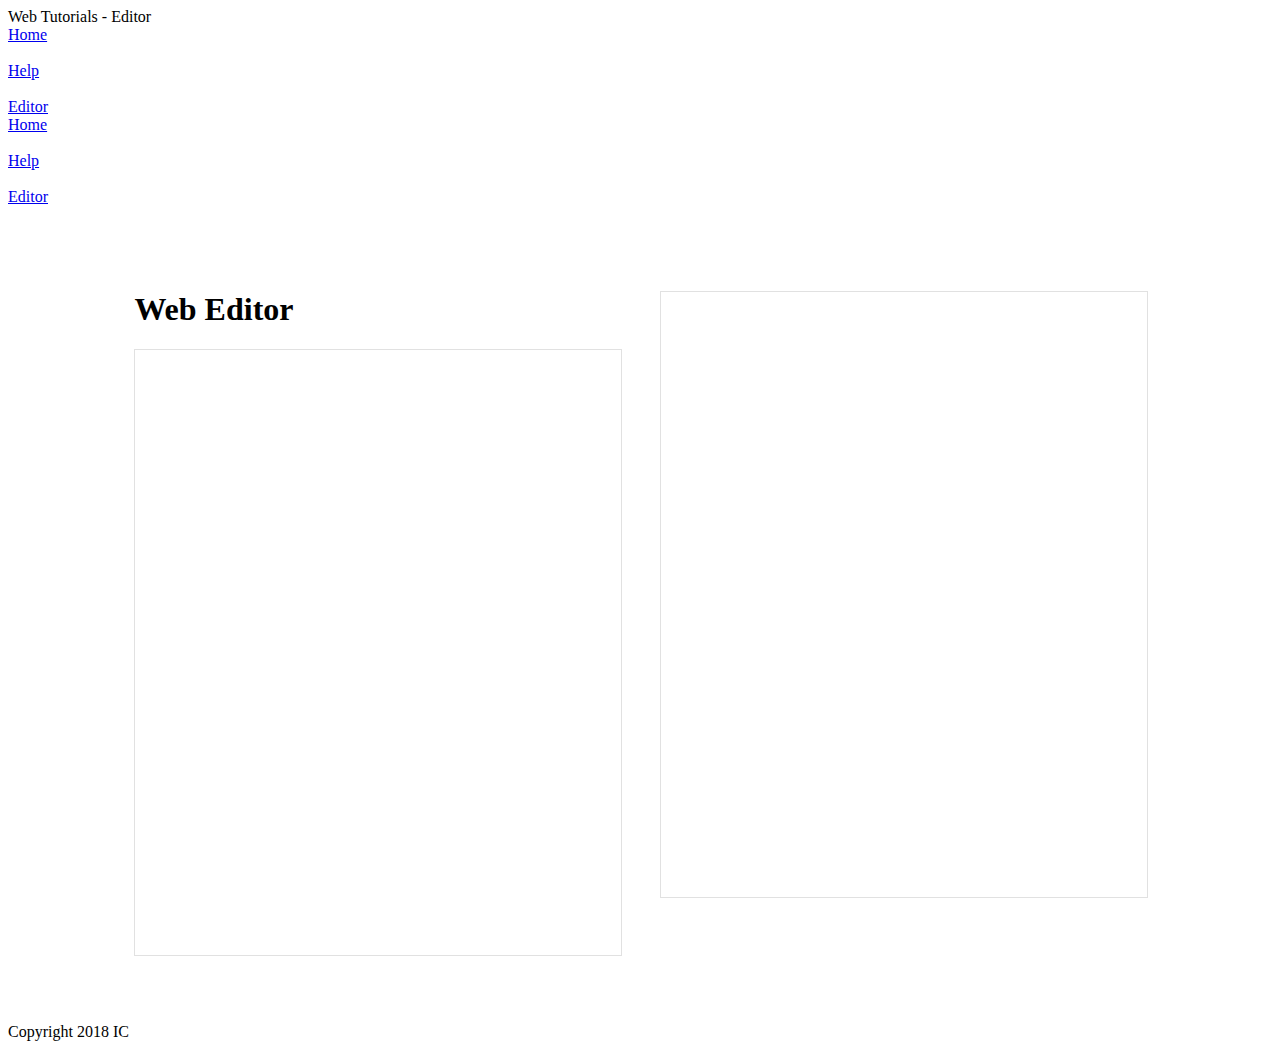
==== Editor/index.html @ 1648fe9d "Update index.html" ====
<!DOCTYPE html>
<html>
  <head>
    <title>Web Tutorials - Editor</title>
    <script src="/WebTutorials/root/javascript.js"></script>
    <link rel="stylesheet" href="/WebTutorials/root/stylesheet.css">
    <link rel="icon" href="/WebTutorials/root/favicon.png">
    <style>
      #content {
        background-color: rgb(255, 255, 255);
        margin: 0px 5% 0px 5%;
        padding: 5%;
      }
      #code {
        width: 100%;
        background-color: rgb(255, 255, 255);
        color: rgb(0, 0, 0);
        font-family: Helvetica;
        border-color: rgb(225, 225, 225);
        padding: 0px;
        resize: none;
      }
      #code:focus {
        outline: 0;
        border-color: rgb(200, 200, 200);
      }
      #webpage {
        width: 100%;
        background-color: rgb(255, 255, 255);
        color: rgb(0, 0, 0);
        font-family: Helvetica;
        border: 1px solid rgb(225, 225, 225);
        padding: 0px;
      }
      #title-div {
        overflow: scroll;
        white-space: nowrap;
        height: 16pt;
        padding: 0px;
        margin: 0px;
      }
      #clear {
        clear: both;
        width: 100%;
        height: 0px;
        padding: 0px;
        margin: 0px;
      }
      .surround {
        width: calc(50% - 20px);
        padding: 0px;
        margin: 0px;
      }
    </style>
  </head>
  <body>
    <div id="header">
      Web Tutorials - Editor
      <div id="navbar">
        <a class="nb-d" href="/WebTutorials">Home</a><div class="nb-d-s">&nbsp</div><a class="nb-d" href="/WebTutorials/help.html">Help</a><div class="nb-d-s">&nbsp</div><a class="nb-d" href="/WebTutorials/Editor">Editor</a>
      </div> <!-- #navbar -->
    </div> <!-- #header -->
    <div id="navbar-mobile">
      <a class="nb-m" href="/WebTutorials">Home</a><div class="nb-m-s">&nbsp</div><a class="nb-m" href="/WebTutorials/help.html">Help</a><div class="nb-m-s">&nbsp</div><a class="nb-m" href="/WebTutorials/Editor">Editor</a>
    </div> <!-- #navbar-mobile -->
    <div id="content">
      <div class="surround" style="float: left;">
        <h1>Web Editor</h1>
        <textarea id="code"></textarea>
      </div> <!-- .surround -->
      <div class="surround" style="float: right;">
        <div id="title-div">
          <h1 id="title">New Webpage</h1>
        </div> <!-- #title-div -->
        <iframe id="webpage"></iframe>
      </div> <!-- .surround -->
      <div id="clear"></div>
    </div> <!-- #content -->
    <div id="footer">
      Copyright 2018 IC
    </div> <!-- footer -->
    <script>
      function getStyle(cd) {
        var c = cd.split("");
        var st = [];
        for (var i = 0; i < c.length; i++) {
          if (c[i] === "<" && i < c.length - 6) {
            if (c[i + 1].toLowerCase() === "s" && c[i + 2].toLowerCase() === "t" && c[i + 3].toLowerCase() === "y" && c[i + 4].toLowerCase() === "l" && c[i + 5].toLowerCase() === "e" && c[i + 6] === ">") {
              st.push("");
              for (var r = 0; r < 10000; r++) {
                if (c[i + 7 + r] === "<" && i + 7 + r < c.length - 7) {
                  if (c[i + 7 + r + 1] === "/" && c[i + 7 + r + 2].toLowerCase() === "s" && c[i + 7 + r + 3].toLowerCase() === "t" && c[i + 7 + r + 4].toLowerCase() === "y" && c[i + 7 + r + 5].toLowerCase() === "l" && c[i + 7 + r + 6].toLowerCase() === "e" && c[i + 7 + r + 7] === ">") {
                    break;
                  }
                }
                st[st.length - 1] += c[i + 7 + r];
              }
            }
          }
        }
        return st;
      };
      function getScript(cd) {
        var c = cd.split("");
        var st = [];
        for (var i = 0; i < c.length; i++) {
          if (c[i] === "<" && i < c.length - 7) {
            if (c[i + 1].toLowerCase() === "s" && c[i + 2].toLowerCase() === "c" && c[i + 3].toLowerCase() === "r" && c[i + 4].toLowerCase() === "i" && c[i + 5].toLowerCase() === "p" && c[i + 6].toLowerCase() === "t" && c[i + 7] === ">") {
              st.push("");
              for (var r = 0; r < 10000; r++) {
                if (c[i + 8 + r] === "<" && i + 8 + r < c.length - 8) {
                  if (c[i + 8 + r + 1] === "/" && c[i + 8 + r + 2].toLowerCase() === "s" && c[i + 8 + r + 3].toLowerCase() === "c" && c[i + 8 + r + 4].toLowerCase() === "r" && c[i + 8 + r + 5].toLowerCase() === "i" && c[i + 8 + r + 6].toLowerCase() === "p" && c[i + 8 + r + 7].toLowerCase() === "t" && c[i + 8 + r + 8] === ">") {
                    break;
                  }
                }
                st[st.length - 1] += c[i + 8 + r];
              }
            }
          }
        }
        return st;
      };
      function getTitle(cd) {
        var c = cd.split("");
        var st = "";
        for (var i = 0; i < c.length; i++) {
          if (c[i] === "<" && i < c.length - 6) {
            if (c[i + 1].toLowerCase() === "t" && c[i + 2].toLowerCase() === "i" && c[i + 3].toLowerCase() === "t" && c[i + 4].toLowerCase() === "l" && c[i + 5].toLowerCase() === "e" && c[i + 6] === ">") {
              st = "";
              for (var r = 0; r < 10000; r++) {
                if (c[i + 7 + r] === "<" && i + 7 + r < c.length - 7) {
                  if (c[i + 7 + r + 1] === "/" && c[i + 7 + r + 2].toLowerCase() === "t" && c[i + 7 + r + 3].toLowerCase() === "i" && c[i + 7 + r + 4].toLowerCase() === "t" && c[i + 7 + r + 5].toLowerCase() === "l" && c[i + 7 + r + 6].toLowerCase() === "e" && c[i + 7 + r + 7] === ">") {
                    break;
                  }
                }
                st += c[i + 7 + r];
              }
            }
          }
        }
        return st;
      };
      setTimeout(() => {
        if (/Android|webOS|iPhone|iPad|iPod|BlackBerry|BB|PlayBook|IEMobile|Windows Phone|Kindle|Silk|Opera Mini/i.test(navigator.userAgent)) {
          document.getElementById("code").style.height = "calc(" + window.innerHeight + "px - 50pt - 235px - " + (window.innerWidth / 10) + "px - 30pt - 30pt - 40pt - 30pt)";
          document.getElementById("webpage").style.height = "calc(" + window.innerHeight + "px - 50pt - 235px - " + (window.innerWidth / 10) + "px - 30pt - 30pt - 40pt - 30pt)";
          document.getElementById("code").style.fontSize = "16pt";
          document.getElementById("title-div").style.height = "40pt";
        } else {
          document.getElementById("code").style.height = "calc(" + window.innerHeight + "px - 14pt - 95px - " + (window.innerWidth / 10) + "px - 12pt - 12pt - 16pt)";
          document.getElementById("webpage").style.height = "calc(" + window.innerHeight + "px - 14pt - 95px - " + (window.innerWidth / 10) + "px - 12pt - 12pt - 16pt)";
          setInterval(() => {
            document.getElementById("code").style.height = "calc(" + window.innerHeight + "px - 14pt - 95px - " + (window.innerWidth / 10) + "px - 12pt - 12pt - 16pt)";
            document.getElementById("webpage").style.height = "calc(" + window.innerHeight + "px - 14pt - 95px - " + (window.innerWidth / 10) + "px - 12pt - 12pt - 16pt)";
          }, 1000);  
          document.getElementById("code").style.fontSize = "10pt";
        }
        var html = document.getElementById("code"),
            webpage = document.getElementById("webpage"),
            title = document.getElementById("title");
        var working = false;
        function update() {
          if (working) {
            return false;
          }
          working = true;
          var document = webpage.contentDocument,
              style = document.createElement("style"),
              script = document.createElement("script");
          document.body.innerHTML = html.value;
          if (getTitle(html.value) !== "") {
            title.innerText = getTitle(html.value);
          } else {
            title.innerText = "New Webpage";
          }
          var styles = getStyle(html.value);
          for (var i = 0; i < styles.length; i++) {
            style.innerHTML += styles[i];
          }
          var scripts = getScript(html.value);
          for (var i = 0; i < scripts.length; i++) {
            script.innerHTML += scripts[i];
          }
          document.body.appendChild(style);
          document.body.appendChild(script);
          working = false;
        }
        document.getElementById("code").onkeyup = update;
        update();
      }, 0);
//       var pcode = "";
//       setInterval(() => {
//         if (document.getElementById("code").value !== pcode) {
//           document.getElementById("webpage").innerHTML = document.getElementById("code").value;
//         }
//         pcode = document.getElementById("code").value;
//       }, 1000);
      document.getElementById("code").onkeydown = function(e) {
        if (e.keyCode === 9 || e.which === 9) {
          e.preventDefault();
          var s = this.selectionStart;
          this.value = this.value.substring(0, this.selectionStart) + "  " + this.value.substring(this.selectionEnd);
          this.selectionEnd = s + 2; 
        }
      }
      function getQuery(variable) {
        var query = window.location.search.substring(1);
        var vars = query.split("&");
        for (var i = 0; i < vars.length; i++) {
          var pair = vars[i].split("=");
          if (pair[0] == variable) {
            return pair[1];
          }
        }
        return(false);
      }
      var code = "";
      switch(getQuery("C")) {
        case "1":
          switch(getQuery("L")) {
            case "1":
              code = "<!DOCTYPE html>\n<html>\n  <head>\n  </head>\n  <body>\n  </body>\n</html>";
            break;
            case "2":
              code = "<!DOCTYPE html>\n<html>\n  <head>\n    <title>Put your title here!</title>\n  </head>\n  <body>\n    <h1>This header is largest!</h1>\n    <h3>This header is large!</h3>\n    <h4>This header is small.</h4>\n    <h6>This header is smallest.</h6>\n  </body>\n</html>";
            break;
            default:
              if (getQuery("L")) {
                alert("That lesson does not exist!");
              }
            break;
          }
        break;
        default:
          if (getQuery("C")) {
            alert("That chapter does not exist!");
          }
        break;
      }
      document.getElementById("code").value = code;
    </script> <!-- Get Query -->
  </body>
</html>
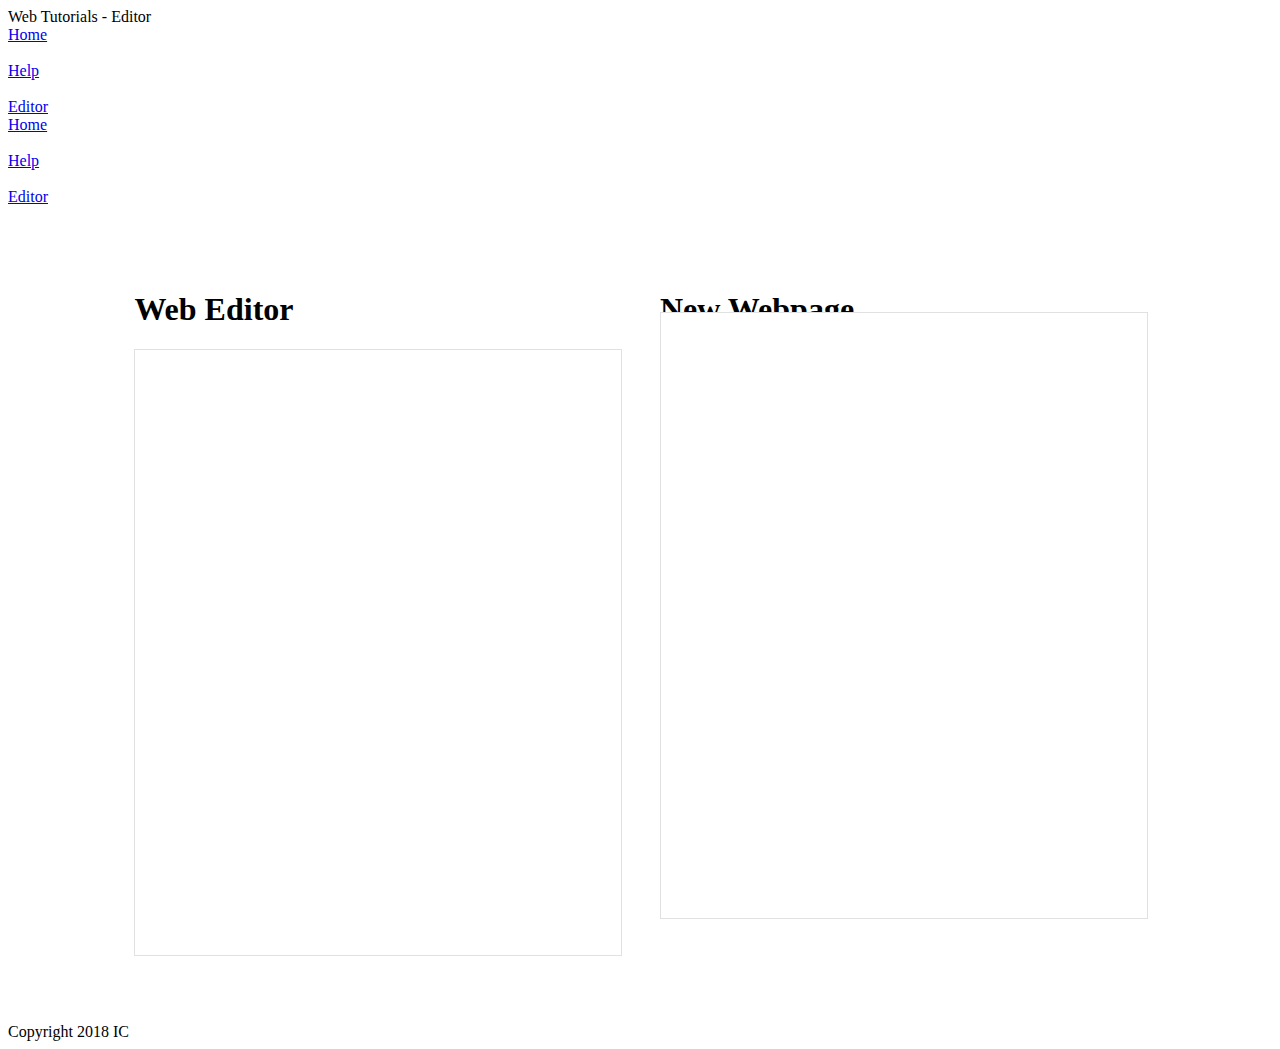
==== commit 05baa1db: "Update index.html" ====
--- a/Editor/index.html
+++ b/Editor/index.html
@@ -33,7 +33,6 @@
         padding: 0px;
       }
       #title-div {
-        overflow: scroll;
         white-space: nowrap;
         height: 16pt;
         padding: 0px;
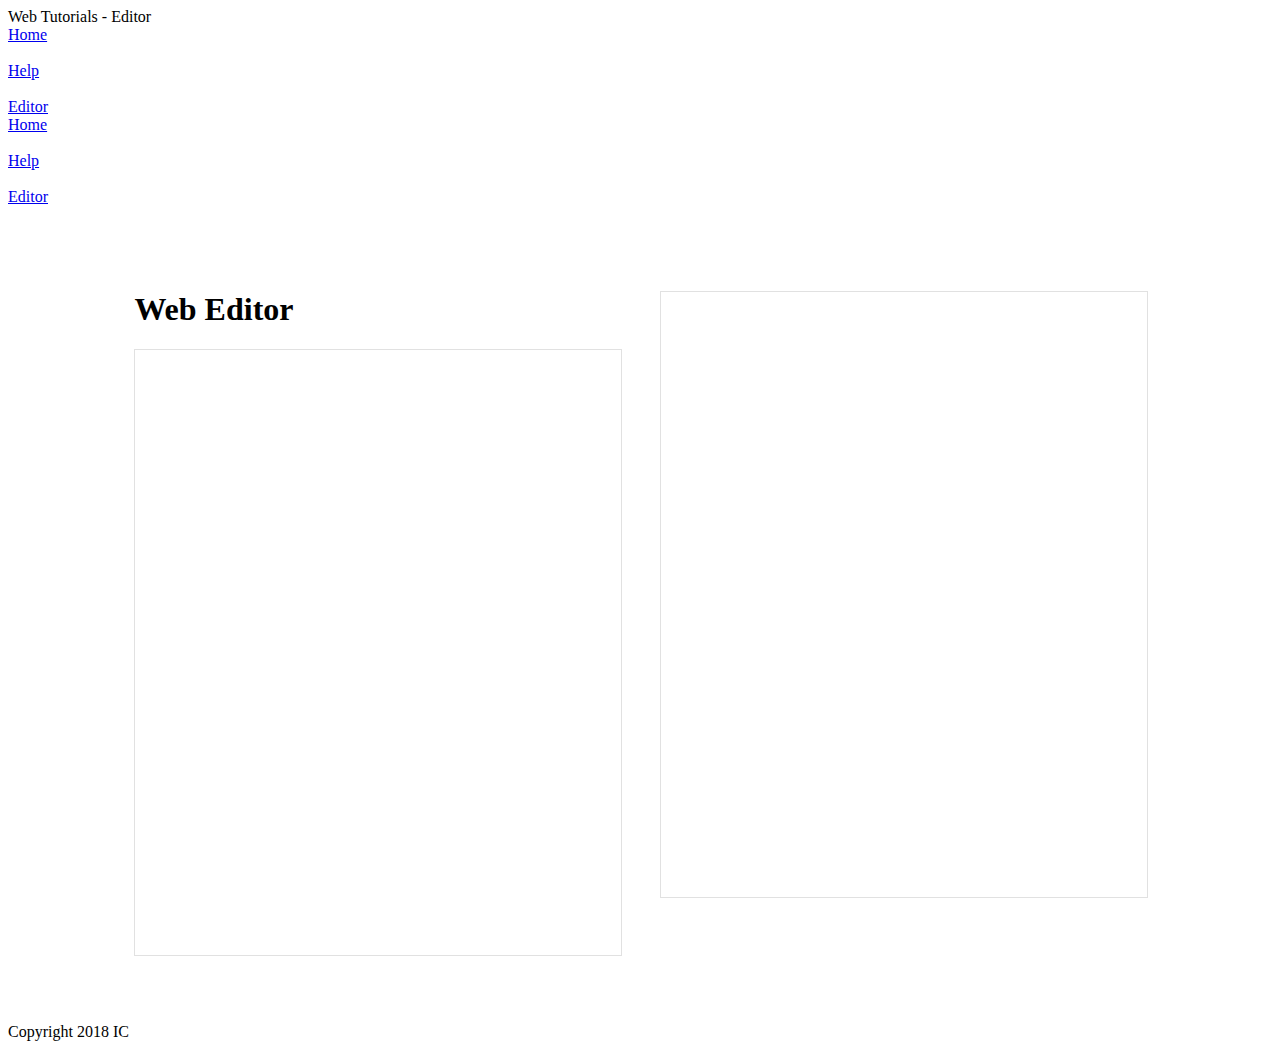
==== commit d2d7d132: "Update index.html" ====
--- a/Editor/index.html
+++ b/Editor/index.html
@@ -33,6 +33,7 @@
         padding: 0px;
       }
       #title-div {
+        overflow-x: scroll;
         white-space: nowrap;
         height: 16pt;
         padding: 0px;
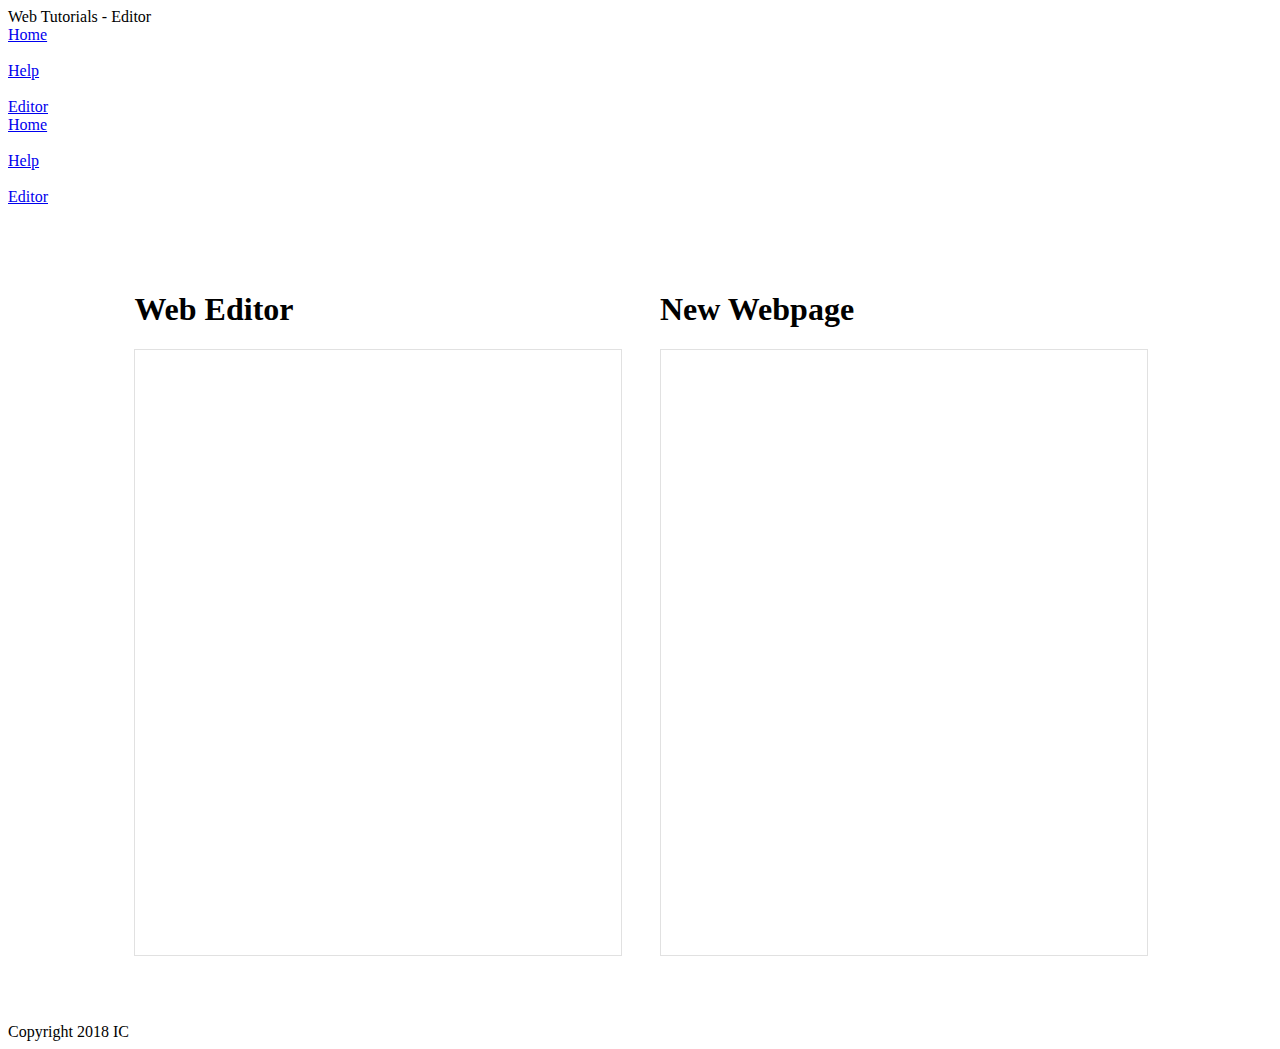
==== commit 8054b697: "Update index.html" ====
--- a/Editor/index.html
+++ b/Editor/index.html
@@ -35,7 +35,6 @@
       #title-div {
         overflow-x: scroll;
         white-space: nowrap;
-        height: 16pt;
         padding: 0px;
         margin: 0px;
       }
@@ -145,7 +144,7 @@
           document.getElementById("code").style.height = "calc(" + window.innerHeight + "px - 50pt - 235px - " + (window.innerWidth / 10) + "px - 30pt - 30pt - 40pt - 30pt)";
           document.getElementById("webpage").style.height = "calc(" + window.innerHeight + "px - 50pt - 235px - " + (window.innerWidth / 10) + "px - 30pt - 30pt - 40pt - 30pt)";
           document.getElementById("code").style.fontSize = "16pt";
-          document.getElementById("title-div").style.height = "40pt";
+          //document.getElementById("title-div").style.height = "40pt";
         } else {
           document.getElementById("code").style.height = "calc(" + window.innerHeight + "px - 14pt - 95px - " + (window.innerWidth / 10) + "px - 12pt - 12pt - 16pt)";
           document.getElementById("webpage").style.height = "calc(" + window.innerHeight + "px - 14pt - 95px - " + (window.innerWidth / 10) + "px - 12pt - 12pt - 16pt)";
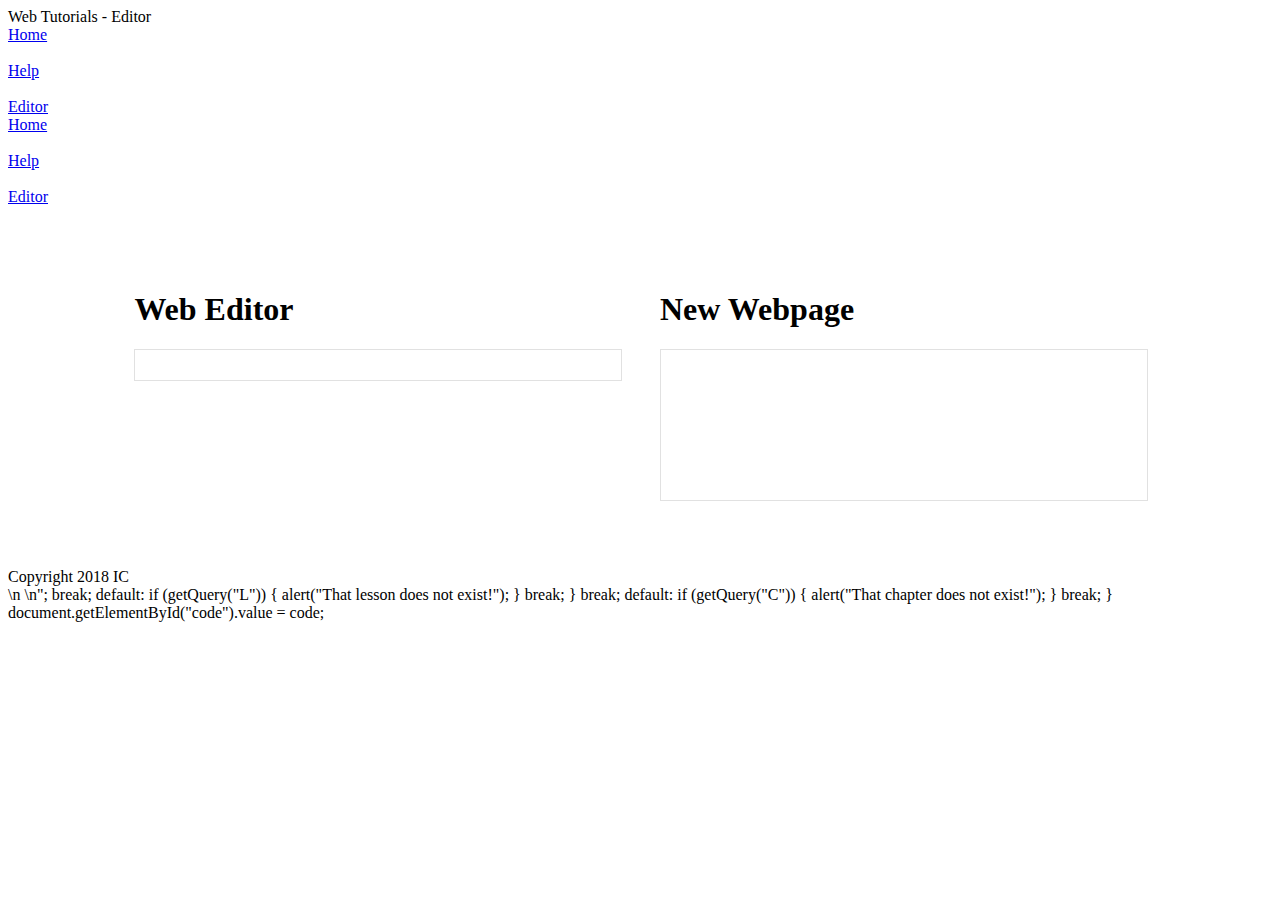
==== commit 8de36d73: "Update index.html" ====
--- a/Editor/index.html
+++ b/Editor/index.html
@@ -201,6 +201,12 @@
           this.value = this.value.substring(0, this.selectionStart) + "  " + this.value.substring(this.selectionEnd);
           this.selectionEnd = s + 2; 
         }
+        if (e.keyCode === 222 || e.which === 222) {
+          e.preventDefault();
+          var s = this.selectionStart;
+          this.value = this.value.substring(0, this.selectionStart) + "\"" + this.value.substring(this.selectionEnd);
+          this.selectionEnd = s + 1; 
+        }
       }
       function getQuery(variable) {
         var query = window.location.search.substring(1);
@@ -223,6 +229,9 @@
             case "2":
               code = "<!DOCTYPE html>\n<html>\n  <head>\n    <title>Put your title here!</title>\n  </head>\n  <body>\n    <h1>This header is largest!</h1>\n    <h3>This header is large!</h3>\n    <h4>This header is small.</h4>\n    <h6>This header is smallest.</h6>\n  </body>\n</html>";
             break;
+            case "3":
+              code = "<!DOCTYPE html>\n<html>\n  <head>\n    <title>Comment Thing!</title>\n  </head>\n  <body>\n    <h1 id=\"text\"></h1>\n    <script>\n      var w = \"Put your text here!\";\n      for (var i = 0; i <= w.split(\"\").length; i++) {\n        document.getElementById(\"text\").innerHTML += w.split(\"\").splice(0, i).join(\"\") + \"<br>\";\n      }\n      for (var i = w.split(\"\").length - 1; i > 0; i--) {\n      document.getElementById(\"text\").innerHTML += w.split(\"\").splice(0, i).join(\"\") + \"<br>\";\n      }\n    </script>\n  </body>\n</html>";
+            break;
             default:
               if (getQuery("L")) {
                 alert("That lesson does not exist!");
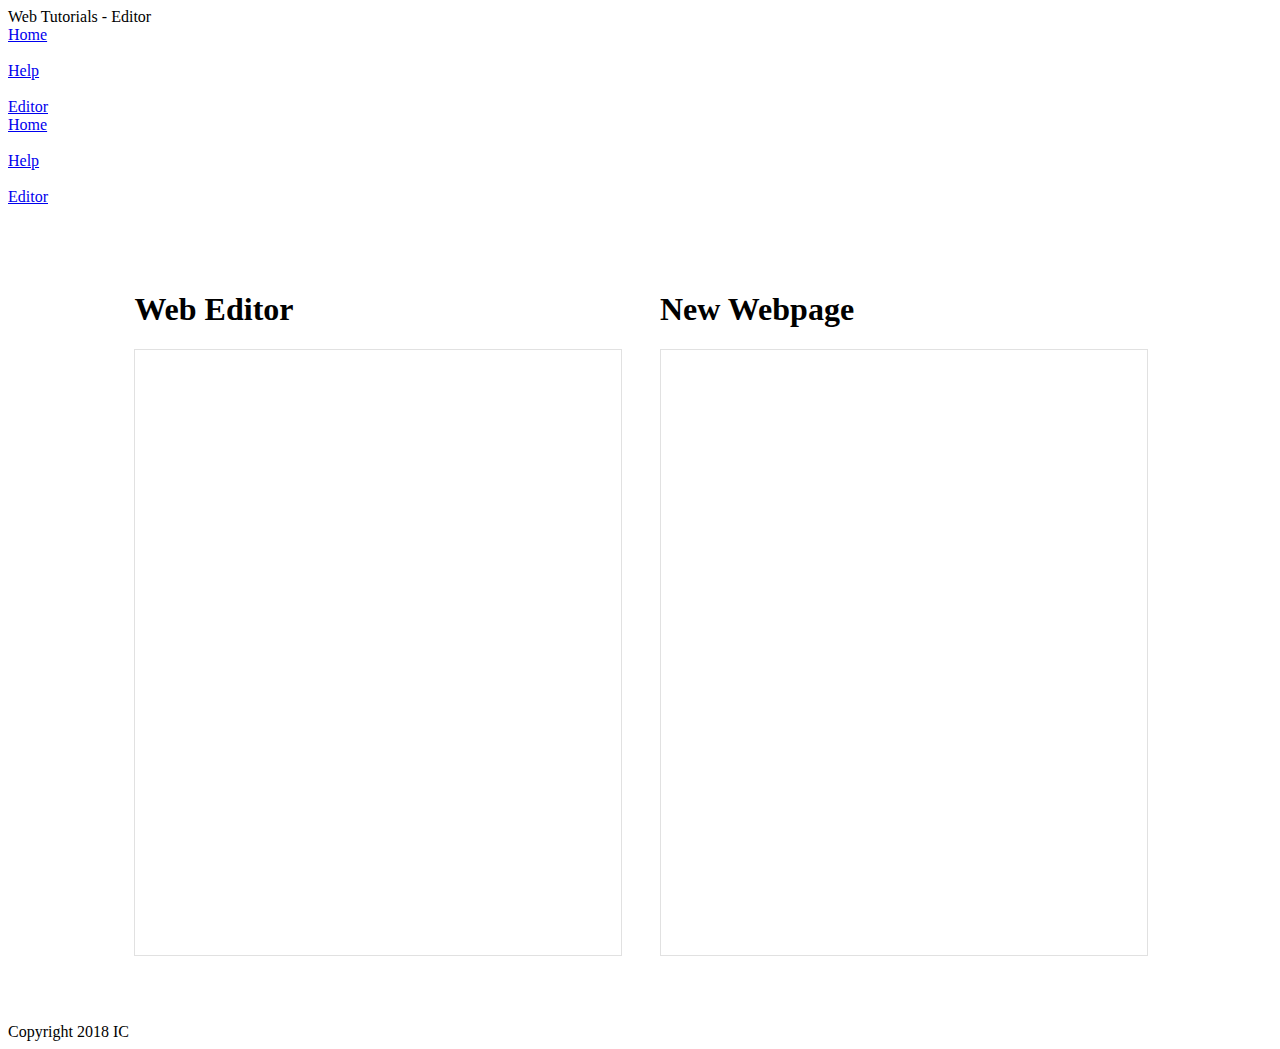
==== commit 7d3cda2f: "Update index.html" ====
--- a/Editor/index.html
+++ b/Editor/index.html
@@ -230,7 +230,7 @@
               code = "<!DOCTYPE html>\n<html>\n  <head>\n    <title>Put your title here!</title>\n  </head>\n  <body>\n    <h1>This header is largest!</h1>\n    <h3>This header is large!</h3>\n    <h4>This header is small.</h4>\n    <h6>This header is smallest.</h6>\n  </body>\n</html>";
             break;
             case "3":
-              code = "<!DOCTYPE html>\n<html>\n  <head>\n    <title>Comment Thing!</title>\n  </head>\n  <body>\n    <h1 id=\"text\"></h1>\n    <script>\n      var w = \"Put your text here!\";\n      for (var i = 0; i <= w.split(\"\").length; i++) {\n        document.getElementById(\"text\").innerHTML += w.split(\"\").splice(0, i).join(\"\") + \"<br>\";\n      }\n      for (var i = w.split(\"\").length - 1; i > 0; i--) {\n      document.getElementById(\"text\").innerHTML += w.split(\"\").splice(0, i).join(\"\") + \"<br>\";\n      }\n    </script>\n  </body>\n</html>";
+              code = "<!DOCTYPE html>\n<html>\n  <head>\n    <title>Comment Thing!</title>\n  </head>\n  <body>\n    <h1 id=\"text\"></h1>\n    <script>\n      var w = \"Put your text here!\";\n      for (var i = 0; i <= w.split(\"\").length; i++) {\n        document.getElementById(\"text\").innerHTML += w.split(\"\").splice(0, i).join(\"\") + \"<br>\";\n      }\n      for (var i = w.split(\"\").length - 1; i > 0; i--) {\n      document.getElementById(\"text\").innerHTML += w.split(\"\").splice(0, i).join(\"\") + \"<br>\";\n      }\n    &lt/script>\n  </body>\n</html>";
             break;
             default:
               if (getQuery("L")) {
